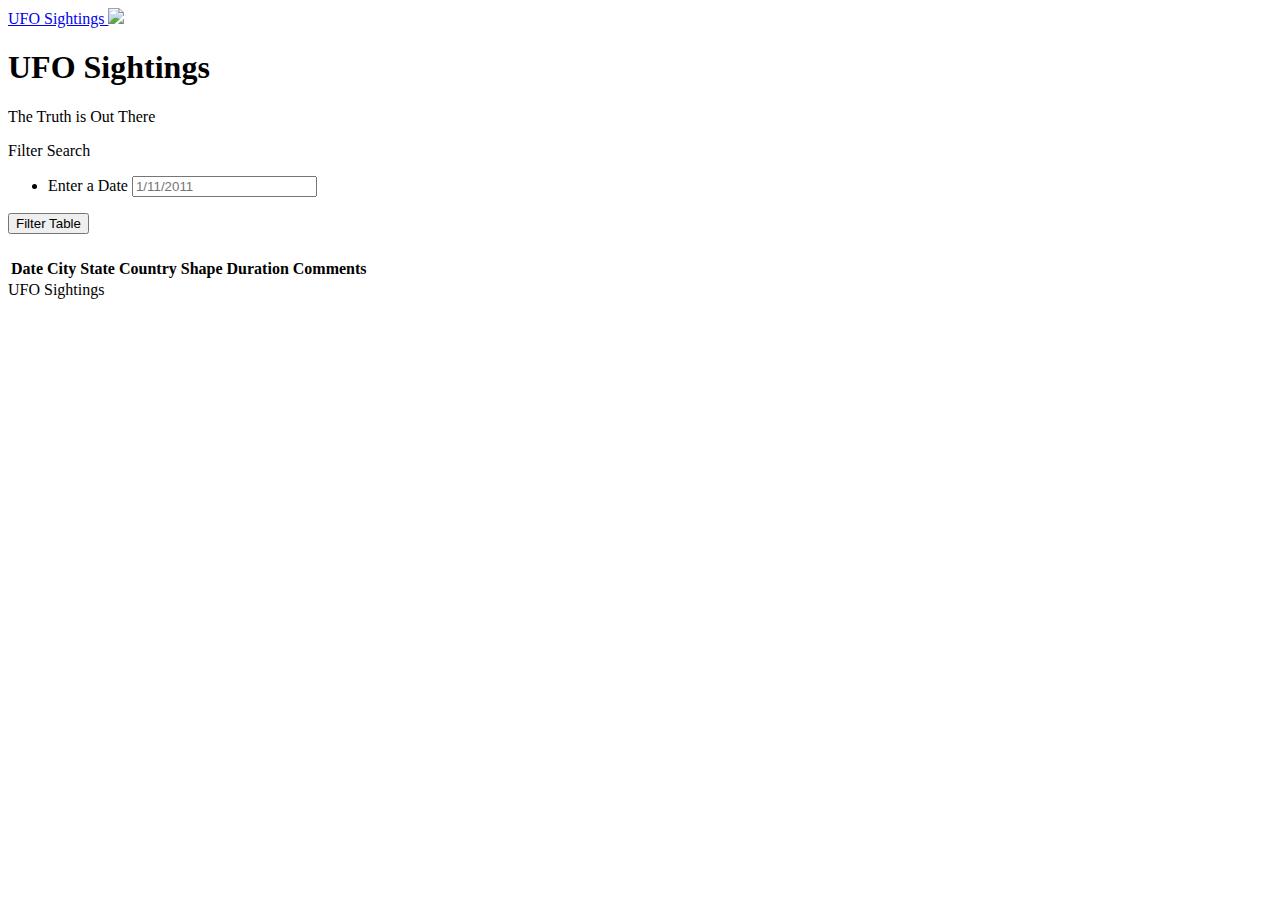
==== index.html @ 3cd13970 "updated codes with error catching" ====
<!DOCTYPE html>
<html>

<head>
  <meta charset="utf-8">
  <title>UFO Finder</title>
  <meta name="viewport" content="width=device-width, initial-scale=1">
  <link rel="stylesheet" href="https://maxcdn.bootstrapcdn.com/bootswatch/3.3.7/superhero/bootstrap.min.css">
  <link href="https://fonts.googleapis.com/css?family=Ubuntu" rel="stylesheet">
  <link rel="stylesheet" href="static/css/style.css">
</head>

<body>
  <div class="wrapper">
    <nav class="navbar navbar-default">
      <div class="container-fluid">
        <div class="navbar-header">
          <a class="navbar-brand" href="index.html">UFO Sightings
            <img class="nav-ufo" src="static/images/ufo.svg">
          </a>
        </div>
      </div>
    </nav>
    <div class="hero text-center">
      <h1>UFO Sightings</h1>
      <p>The Truth is Out There</p>
    </div>
    <div class="container">
      <div class="row margin-top-50">
        <div class="col-md-2">
          <aside class="filters">
            <div class="panel panel-default">
              <div class="panel-heading">Filter Search</div>
              <div class="panel-body">
                <form>
                  <div class="form-group">
                    <ul class="list-group" id="filters">
                      <li class="filter list-group-item">
                        <label for="date">Enter a Date</label>
                        <input class="form-control" id="datetime" type="text" placeholder="1/11/2011">
                      </li>
                    </ul>
                  </div>
                  <button id="filter-btn" type="button" class="btn btn-default">Filter Table</button>
                </form>
              </div>
            </div>
          </aside>
        </div>
        <div class="col-md-10">
          <div id="table-area" class="">
            <table id="ufo-table" class="table table-striped">
              <thead>
                <tr><h1 class="error"></h1></tr>
                <tr>
                  <th class="table-head">Date</th>
                  <th class="table-head">City</th>
                  <th class="table-head">State</th>
                  <th class="table-head">Country</th>
                  <th class="table-head">Shape</th>
                  <th class="table-head">Duration</th>
                  <th class="table-head">Comments</th>
                </tr>
              </thead>
              <tbody id="ufo-data"></tbody>
            </table>
          </div>
        </div>
      </div>
    </div>
    <footer class="footer">
      <span class="bottom">UFO Sightings</span>
    </footer>
  </div>
  <script src="https://cdnjs.cloudflare.com/ajax/libs/d3/4.11.0/d3.js"></script>
  <script src="static/js/data.js"></script>
  <script src="static/js/app.js"></script>
</body>

</html>
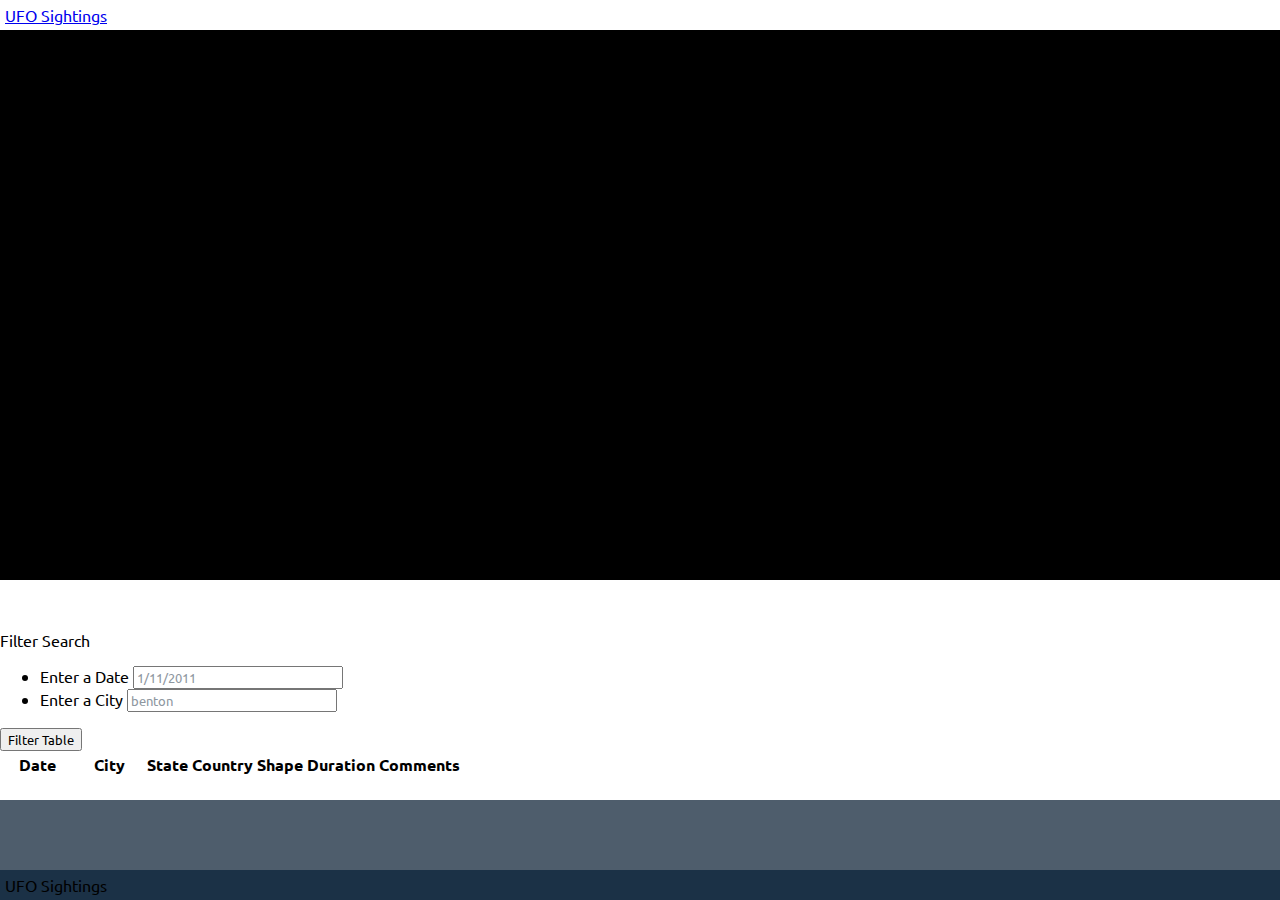
==== commit c2005dd3: "Updated Codes with error catch" ====
--- a/index.html
+++ b/index.html
@@ -39,6 +39,10 @@
                         <label for="date">Enter a Date</label>
                         <input class="form-control" id="datetime" type="text" placeholder="1/11/2011">
                       </li>
+                      <li class="filter list-group-item">
+                        <label for="city">Enter a City</label>
+                        <input class="form-control" id="city" type="text" placeholder="benton">
+                      </li>
                     </ul>
                   </div>
                   <button id="filter-btn" type="button" class="btn btn-default">Filter Table</button>
@@ -51,7 +55,6 @@
           <div id="table-area" class="">
             <table id="ufo-table" class="table table-striped">
               <thead>
-                <tr><h1 class="error"></h1></tr>
                 <tr>
                   <th class="table-head">Date</th>
                   <th class="table-head">City</th>
@@ -62,7 +65,7 @@
                   <th class="table-head">Comments</th>
                 </tr>
               </thead>
-              <tbody id="ufo-data"></tbody>
+              <tbody></tbody>
             </table>
           </div>
         </div>
--- a/static/css/style.css
+++ b/static/css/style.css
@@ -0,0 +1,226 @@
+* {
+  box-sizing: border-box;
+  font-family: Ubuntu, sans-serif;
+}
+
+html,
+body {
+  height: 100%;
+  padding: 0;
+  margin: 0;
+  }
+}
+
+/* The wrapper contains all of the page's content besides the footer, which is pushed to the bottom of the page */
+.wrapper {
+  position: relative;
+  min-height: 100%;
+  padding-bottom: 130px;
+  overflow: auto;
+}
+
+/* The footer is positioned at the bottom of the page */
+.footer {
+  position: absolute;
+  right: 0;
+  bottom: 0;
+  left: 0;
+  min-height: 100px;
+  background: #4e5d6c;
+}
+
+/* The code styles the text at the bottom of the footer */
+.footer > .bottom {
+  position: absolute;
+  right: 0;
+  bottom: 0;
+  left: 0;
+  padding: 5px;
+  background: #1b3146;
+}
+
+.navbar {
+  padding: 5px;
+  margin: 0;
+}
+
+/* This CSS styles the ufo icon in the navbar */
+.nav-ufo {
+  position: absolute;
+  bottom: 5px;
+  left: 150px;
+  width: 35px;
+  color: white;
+}
+
+/* Adding styles to the aside and filter form */
+.ufo-form {
+  margin-top: 50px;
+}
+
+.filters .panel-body {
+  padding: 0;
+}
+
+.filters {
+  margin-top: 10px;
+}
+
+select {
+  display: block;
+  width: 100%;
+  padding: 8px;
+  color: #8e979f;
+  outline: none;
+}
+
+#table-area th {
+  text-align: center;
+}
+
+#table-area th:first-child,
+#table-area th:nth-child(2),
+#table-area th:nth-child(6) {
+  min-width: 70px;
+}
+
+.loader {
+  margin-top: 50px;
+}
+
+.margin-top-50 {
+  margin-top: 50px;
+}
+
+/* The styles for the parallax */
+.hero {
+  position: relative;
+  height: 550px;
+  padding: 20px;
+  margin: 0;
+  background: black;
+  background-image: url("../images/nasa.jpg");
+  background-attachment: fixed;
+  background-position: bottom center;
+  background-size: cover;
+}
+
+.hero h1 {
+  margin-top: 200px;
+  font-size: 0.1rem;
+  animation: title 1.2s forwards linear;
+}
+
+.hero p {
+  font-size: 2rem;
+  opacity: 0;
+  animation: subtitle 1.2s forwards linear;
+  animation-delay: 1.2s;
+}
+
+/* input placeholder color changes */
+.form-control::-webkit-input-placeholder {
+  /* Chrome/Opera/Safari */
+  color: #8e979f;
+}
+
+.form-control::-moz-placeholder {
+  /* Firefox 19+ */
+  color: #8e979f;
+}
+
+.form-control:-ms-input-placeholder {
+  /* IE 10+ */
+  color: #8e979f;
+}
+
+.form-control:-moz-placeholder {
+  /* Firefox 18- */
+  color: #8e979f;
+}
+
+/* media queries which will only be activated at specific screen sizes */
+@media (max-width: 800px) {
+  #table-area td {
+    font-size: 1em;
+  }
+}
+
+@media (max-width: 500px) {
+  #table-area thead {
+    display: none;
+  }
+
+  #table-area tr td:first-child {
+    font-size: 1.8em;
+    font-weight: bold;
+    background: #1b3146;
+  }
+
+  #table-area tr td:last-child {
+    margin-bottom: 20px;
+  }
+
+  #table-area tr td:last-child::after {
+    display: block;
+    width: 100%;
+    height: 1px;
+    margin-top: 20px;
+    content: " ";
+    background: aliceblue;
+  }
+
+  #table-area td {
+    font-size: 1.25em;
+  }
+
+  #table-area tbody td {
+    display: block;
+    text-align: center;
+  }
+
+  #table-area tbody td::before {
+    display: block;
+    font-size: 1.4em;
+    font-weight: bold;
+    text-align: center;
+    content: attr(data-th);
+  }
+
+  .hero h1 {
+    animation: smaller-title 1.2s forwards linear;
+  }
+}
+
+/* keyframe animations which will be used to animate the title */
+@keyframes title {
+  from {
+    opacity: 0;
+  }
+
+  to {
+    font-size: 7.5rem;
+    opacity: 1;
+  }
+}
+
+@keyframes smaller-title {
+  from {
+    opacity: 0;
+  }
+
+  to {
+    font-size: 5.5rem;
+    opacity: 1;
+  }
+}
+
+@keyframes subtitle {
+  from {
+    opacity: 0;
+  }
+
+  to {
+    opacity: 1;
+  }
+}
